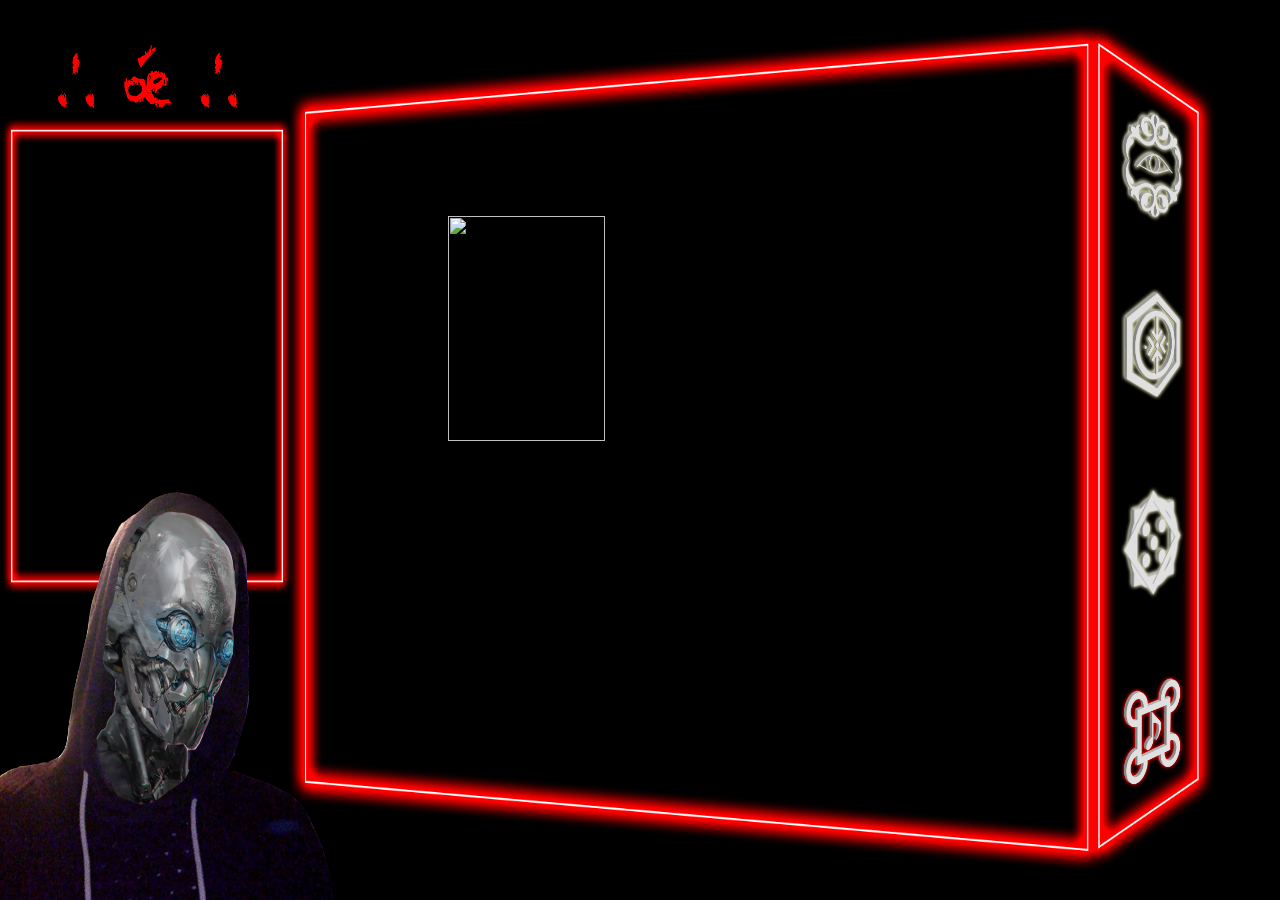
==== Music.html @ b2c4eeb0 "i" ====
<html>

  <head>
      <meta charset="UTF-8">
  
          <link rel="stylesheet" href="css/style.css">
  
  
  </head>
    
<body bgcolor="#000000">

<a href="index">
<IMG STYLE="position:absolute; TOP:5%; LEFT:4.5%; WIDTH:14%; HEIGHT:7%" SRC="icons/aeon.png">
</a>


    <div class='element0'></div>
<div class='element1 nodisplay'> </div>
<div class='element2 nodisplay'> </div>
<div class='element3 nodisplay'> </div>
<div class='element4 nodisplay'> </div>
<div class='element4 nodisplay'> </div>
    <script src='https://cdnjs.cloudflare.com/ajax/libs/jquery/2.1.3/jquery.min.js'></script>
<script src='js/rfhjs.js'></script>

        <script src="js/index 5.js"></script>


<IMG STYLE="position:absolute; TOP:2%; LEFT:21.5%; WIDTH:75%; HEIGHT:95%" SRC="content navigation/Screen.png">

<a href="Games.html">
<IMG STYLE="position:absolute; TOP:54%; LEFT:87.5%; WIDTH:5%; HEIGHT:12.5%" SRC="content navigation/buttons/Games.png">
</a>

<a href="Music.html">
<IMG STYLE="position:absolute; TOP:75%; LEFT:87.5%; WIDTH:5%; HEIGHT:12.5%" SRC="content navigation/buttons/Music1.png">
</a>

<a href="PsyTech.html">
<IMG STYLE="position:absolute; TOP:32%; LEFT:87.5%; WIDTH:5%; HEIGHT:12.5%" SRC="content navigation/buttons/Psy.png">
</a>

<a href="Videos.html">
<IMG STYLE="position:absolute; TOP:12%; LEFT:87.5%; WIDTH:5%; HEIGHT:12.5%" SRC="content navigation/buttons/Video.png">
</a>

<IMG STYLE="position:absolute; TOP:12%; LEFT:0%; WIDTH:23%; HEIGHT:55%" SRC="content navigation/txtbx.png">

<IMG STYLE="position:absolute; TOP:50%; LEFT:-8%; WIDTH:40%; HEIGHT:50%" SRC="roboani.png">

<IMG STYLE="position:absolute; TOP:24%; LEFT:35%; WIDTH:35%; HEIGHT:50%" SRC="content/ilumi.gif">

</body>
</html>
---- css/style.css ----
.nodisplay {
  font-size: 1.1vw;
  color: #FFFFFF;
  display: none;
  position: relative;
  left:  1%;
  top: 15%;
}

.nodisplay1 {
  font-size: 1.1vw;
  color: #ff0000;
  display: none;
  position: relative;
  left:  1%;
  top: 18%;
}

.nodisplay2 {
  font-size: 1.1vw;
  color: #FFFFFF;
  display: none;
  position: relative;
  left:  1%;
  top: 20%;
}
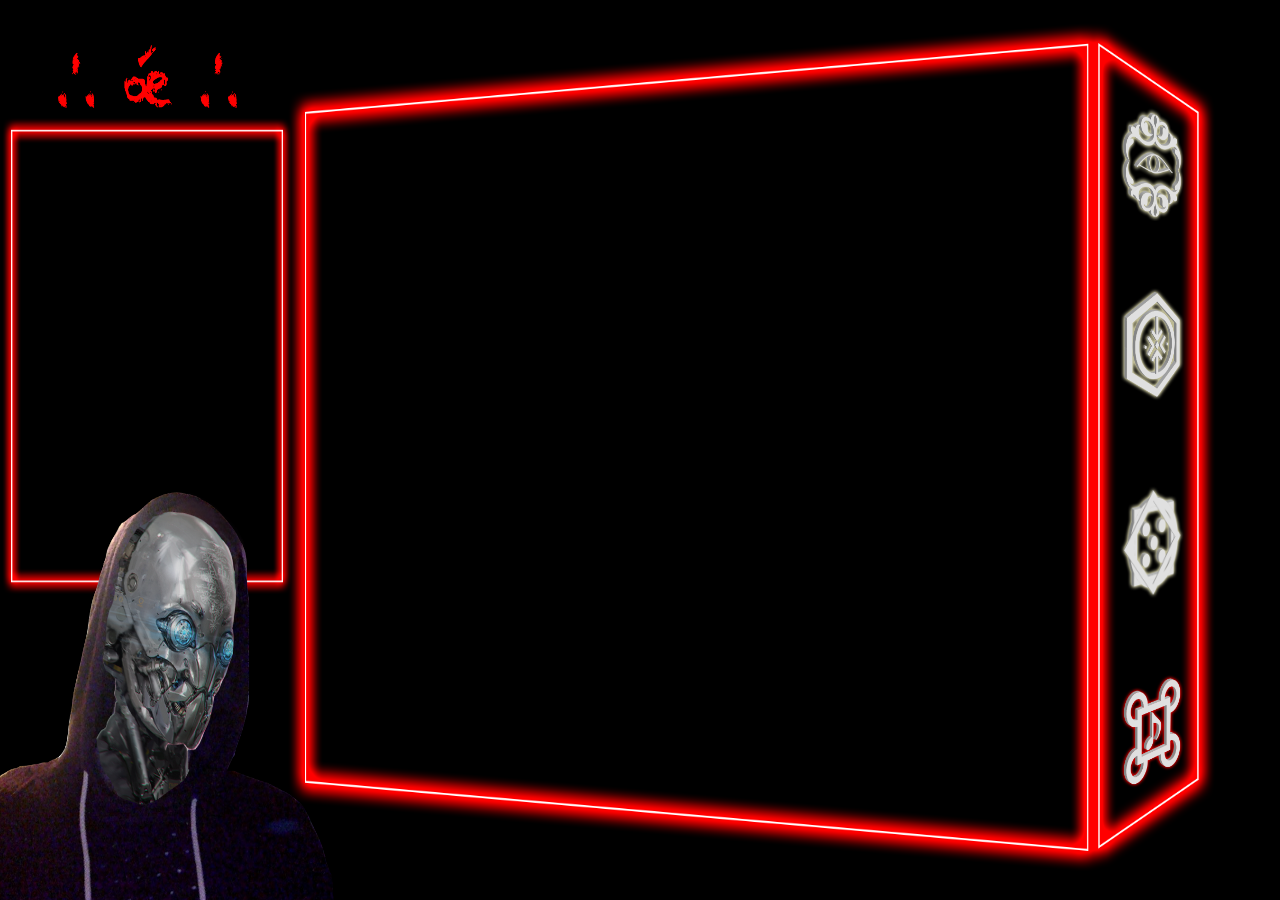
==== commit da2bb9f3: "Update Music.html" ====
--- a/Music.html
+++ b/Music.html
@@ -27,6 +27,10 @@
         <script src="js/index 5.js"></script>
 
 
+<a href="https://magnumsun.github.io/7Trill/">
+<IMG STYLE="position:absolute; TOP:20%; LEFT:40%; WIDTH:5%; HEIGHT:10%" SRC="7Trill.png">
+</a>
+
 <IMG STYLE="position:absolute; TOP:2%; LEFT:21.5%; WIDTH:75%; HEIGHT:95%" SRC="content navigation/Screen.png">
 
 <a href="Games.html">
@@ -49,7 +53,5 @@
 
 <IMG STYLE="position:absolute; TOP:50%; LEFT:-8%; WIDTH:40%; HEIGHT:50%" SRC="roboani.png">
 
-<IMG STYLE="position:absolute; TOP:24%; LEFT:35%; WIDTH:35%; HEIGHT:50%" SRC="content/ilumi.gif">
-
 </body>
 </html>
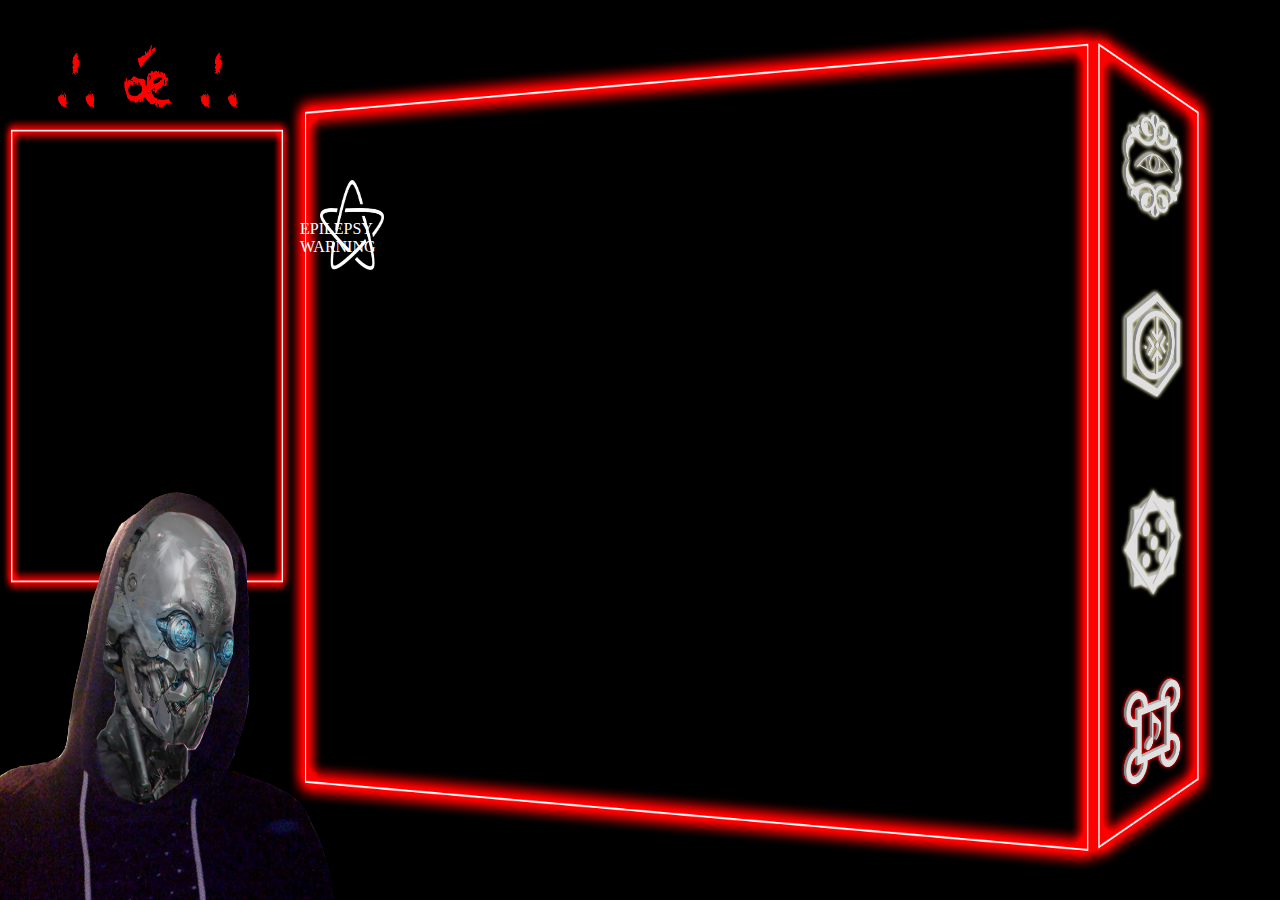
==== commit 9608808c: "Update Music.html" ====
--- a/Music.html
+++ b/Music.html
@@ -26,11 +26,6 @@
 
         <script src="js/index 5.js"></script>
 
-
-<a href="https://magnumsun.github.io/7Trill/">
-<IMG STYLE="position:absolute; TOP:20%; LEFT:40%; WIDTH:5%; HEIGHT:10%" SRC="7Trill.png">
-</a>
-
 <IMG STYLE="position:absolute; TOP:2%; LEFT:21.5%; WIDTH:75%; HEIGHT:95%" SRC="content navigation/Screen.png">
 
 <a href="Games.html">
@@ -49,6 +44,13 @@
 <IMG STYLE="position:absolute; TOP:12%; LEFT:87.5%; WIDTH:5%; HEIGHT:12.5%" SRC="content navigation/buttons/Video.png">
 </a>
 
+<a href="https://magnumsun.github.io/7Trill/">
+<IMG STYLE="position:absolute; TOP:20%; LEFT:25%; WIDTH:5%; HEIGHT:10%" SRC="7Trill.png">
+</a>
+
+<DIV style="position: absolute; top: 220px;
+     left: 300px; width: 50px; color: white">EPILEPSY WARNING</DIV>
+
 <IMG STYLE="position:absolute; TOP:12%; LEFT:0%; WIDTH:23%; HEIGHT:55%" SRC="content navigation/txtbx.png">
 
 <IMG STYLE="position:absolute; TOP:50%; LEFT:-8%; WIDTH:40%; HEIGHT:50%" SRC="roboani.png">
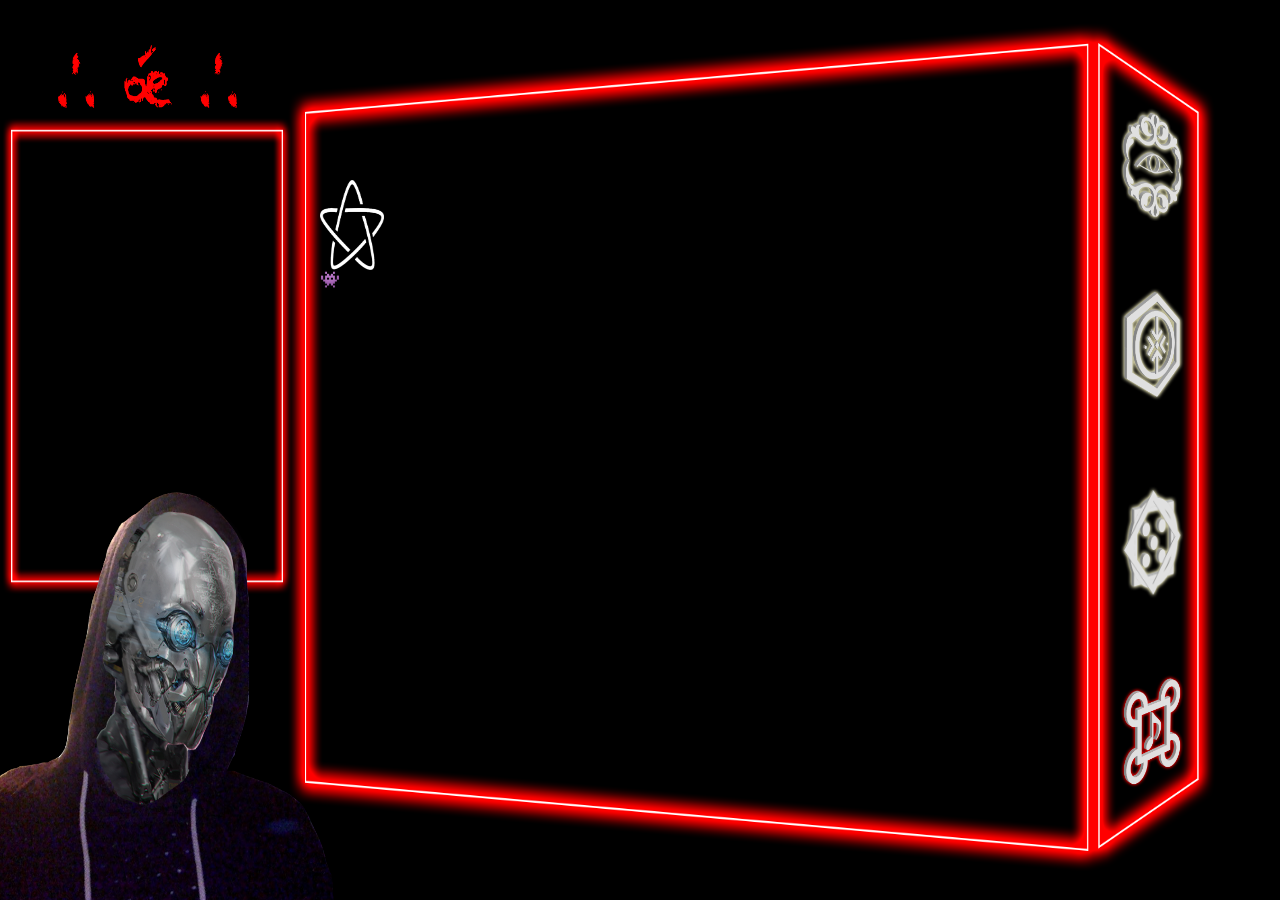
==== commit 71d74878: "Update Music.html" ====
--- a/Music.html
+++ b/Music.html
@@ -47,9 +47,9 @@
 <a href="https://magnumsun.github.io/7Trill/">
 <IMG STYLE="position:absolute; TOP:20%; LEFT:25%; WIDTH:5%; HEIGHT:10%" SRC="7Trill.png">
 </a>
-
-<DIV style="position: absolute; top: 220px;
-     left: 300px; width: 50px; color: white">EPILEPSY WARNING</DIV>
+  
+<DIV style="position: absolute; top: 30%; width: 10%;
+     left: 25%; color: white">👾</DIV>
 
 <IMG STYLE="position:absolute; TOP:12%; LEFT:0%; WIDTH:23%; HEIGHT:55%" SRC="content navigation/txtbx.png">
 
